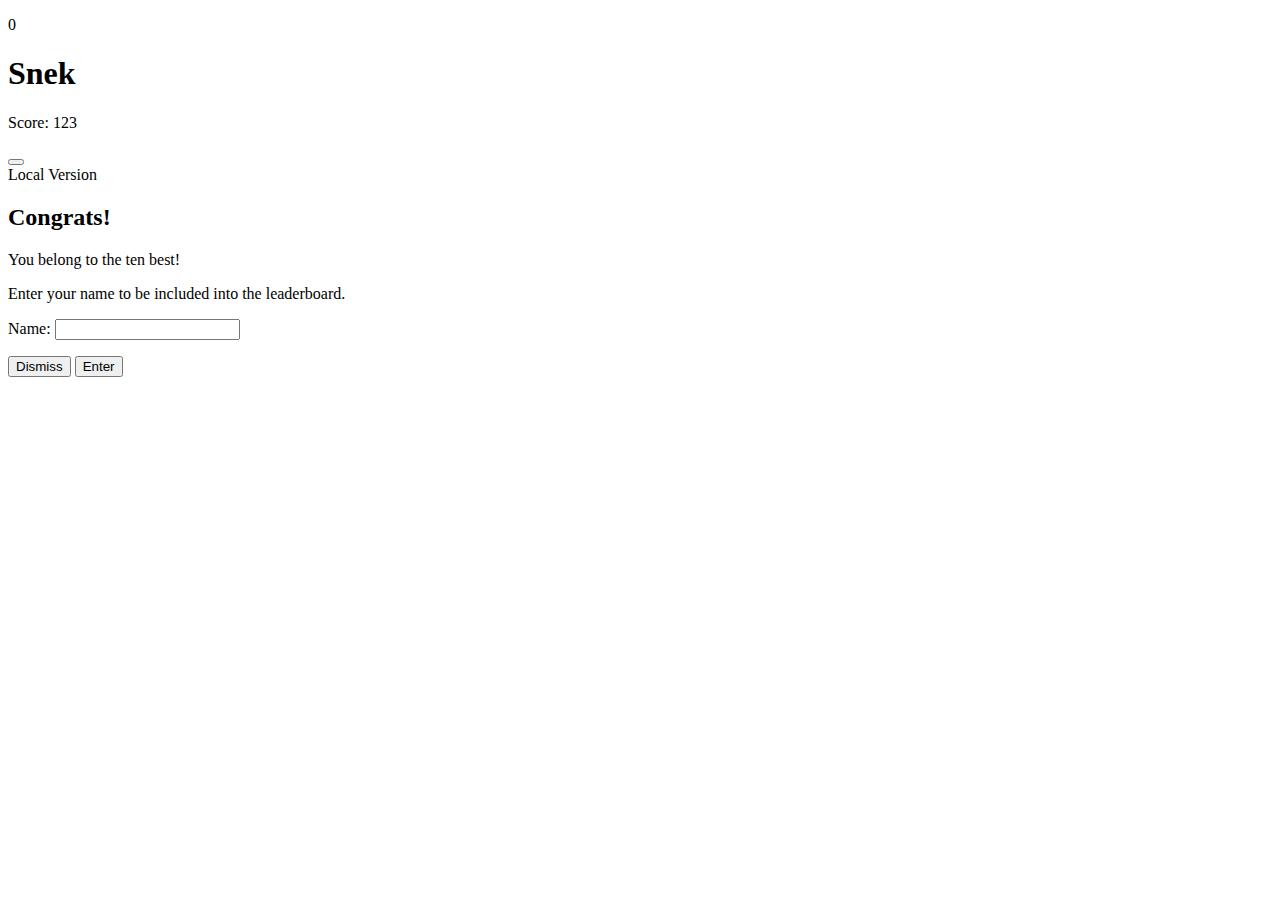
==== index.html @ 9960a213 "Updated Title" ====
<!doctype html>
<html lang="en">
	<head>
		<meta charset="UTF-8"/>
		<meta name="viewport" content="width=device-width, initial-scale=1"/>
		<meta name="theme-color" content="#CCDDDD"/>
		<meta name="description" content="Another variant of the popular snake game"/>
		<link rel="apple-touch-icon" href="icon.png">
		<title>Snek (Local Version)</title>
		<link rel="stylesheet" type="text/css" href="styles.css"/>
		<link rel="manifest" href="manifest.json"/>
		<link rel="stylesheet" type="text/css" href="fontello/css/fontello.css"/>
		<script src="jquery-3.4.1.min.js"></script>
		<script src="script.js"></script>
	</head>



	<body>
		<div id="grid">
			<p id="scoreLabel">0</p>
		</div>



		<div id="startScreen" class="popup">
			<div class="content">
				<h1>Snek</h1>

				<p id="gameOverScoreLabel">Score: 123</p>

				<div id="buttonContainer">
					<button id="startButton" class="icon-play" onclick="starter.prepare();"></button>
				</div>

				<div>Local Version</div>
			</div>
		</div>



		<div id="enterLeaderboardScreen" class="popup">
			<div class="content">
				<h2>Congrats!</h2>

				<p>You belong to the ten best!</p>
				<p>Enter your name to be included into the leaderboard.</p>

				<label for="name">Name: </label>
				<input id="nameInput" name="name" pattern="[A-Za-z0-9]+" maxlength="30" autocomplete="off" required/>

				<p id="statusIndicator"></p>

				<div>
					<button class="secondary" onclick="closeLeaderboardScreen();">Dismiss</button>
					<button onclick="enterLeaderboard();">Enter</button>
				</div>
			</div>
		</div>
	</body>
</html>
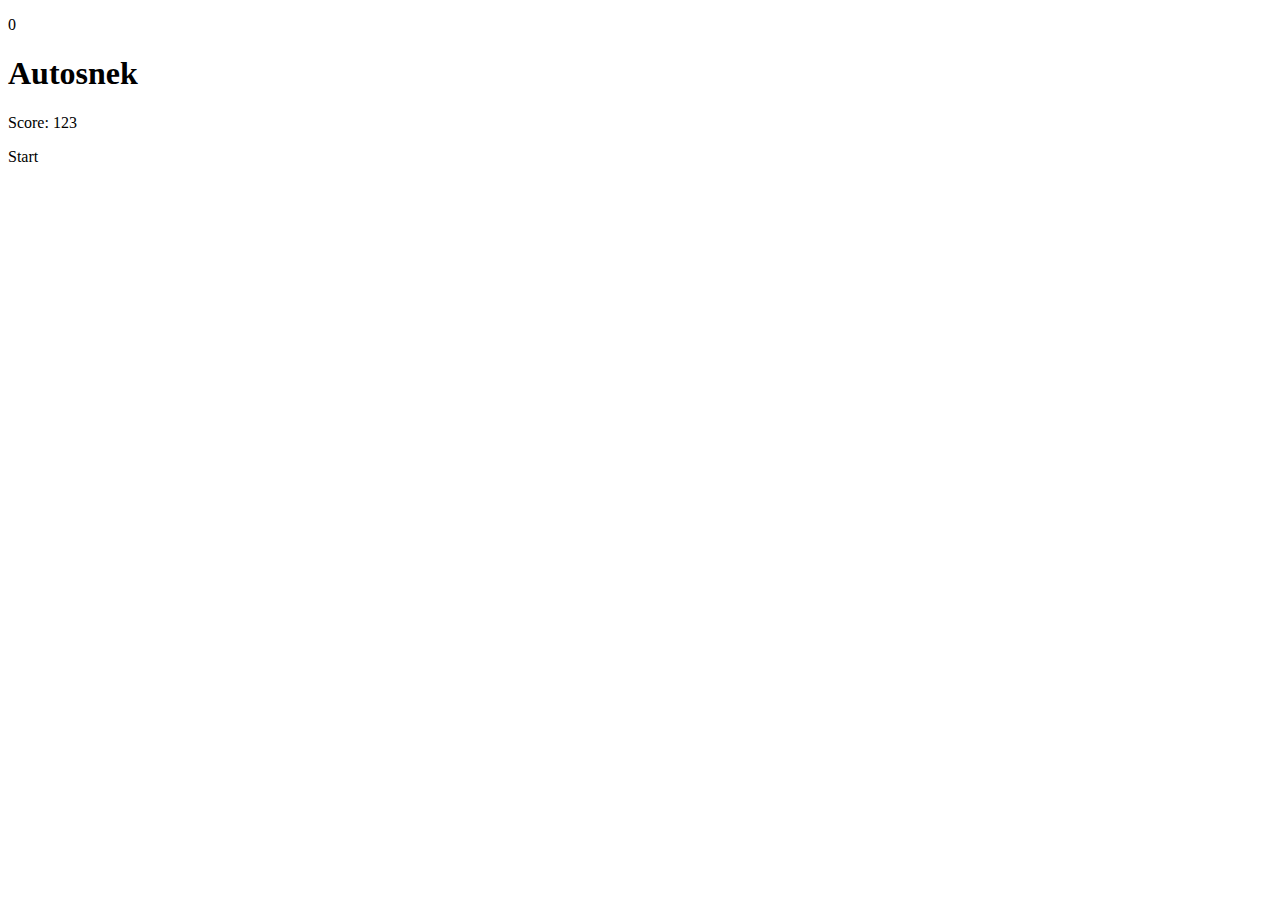
==== commit 2f06de0f: "Removed enterLeaderBoardScreen" ====
--- a/index.html
+++ b/index.html
@@ -2,11 +2,12 @@
 <html lang="en">
 	<head>
 		<meta charset="UTF-8"/>
-		<meta name="viewport" content="width=device-width, initial-scale=1"/>
+		<meta name="viewport" content="width=device-width, initial-scale=1, user-scalable=no"/>
 		<meta name="theme-color" content="#CCDDDD"/>
 		<meta name="description" content="Another variant of the popular snake game"/>
-		<link rel="apple-touch-icon" href="icon.png">
-		<title>Snek (Local Version)</title>
+		<link rel="icon" href="icon.png"/>
+		<link rel="apple-touch-icon" href="icon.png"/>
+		<title>Autosnek</title>
 		<link rel="stylesheet" type="text/css" href="styles.css"/>
 		<link rel="manifest" href="manifest.json"/>
 		<link rel="stylesheet" type="text/css" href="fontello/css/fontello.css"/>
@@ -25,35 +26,13 @@
 
 		<div id="startScreen" class="popup">
 			<div class="content">
-				<h1>Snek</h1>
+				<h1>Auto<wbr>snek</h1>
 
 				<p id="gameOverScoreLabel">Score: 123</p>
 
-				<div id="buttonContainer">
-					<button id="startButton" class="icon-play" onclick="starter.prepare();"></button>
-				</div>
-
-				<div>Local Version</div>
-			</div>
-		</div>
-
-
-
-		<div id="enterLeaderboardScreen" class="popup">
-			<div class="content">
-				<h2>Congrats!</h2>
-
-				<p>You belong to the ten best!</p>
-				<p>Enter your name to be included into the leaderboard.</p>
-
-				<label for="name">Name: </label>
-				<input id="nameInput" name="name" pattern="[A-Za-z0-9]+" maxlength="30" autocomplete="off" required/>
-
-				<p id="statusIndicator"></p>
-
-				<div>
-					<button class="secondary" onclick="closeLeaderboardScreen();">Dismiss</button>
-					<button onclick="enterLeaderboard();">Enter</button>
+				<div id="buttonContainer" onclick="starter.prepare();" onkeypress="starter.prepare();" tabindex="0">
+					<div id="startIcon" class="icon-play"></div>
+					<div>Start</div>
 				</div>
 			</div>
 		</div>
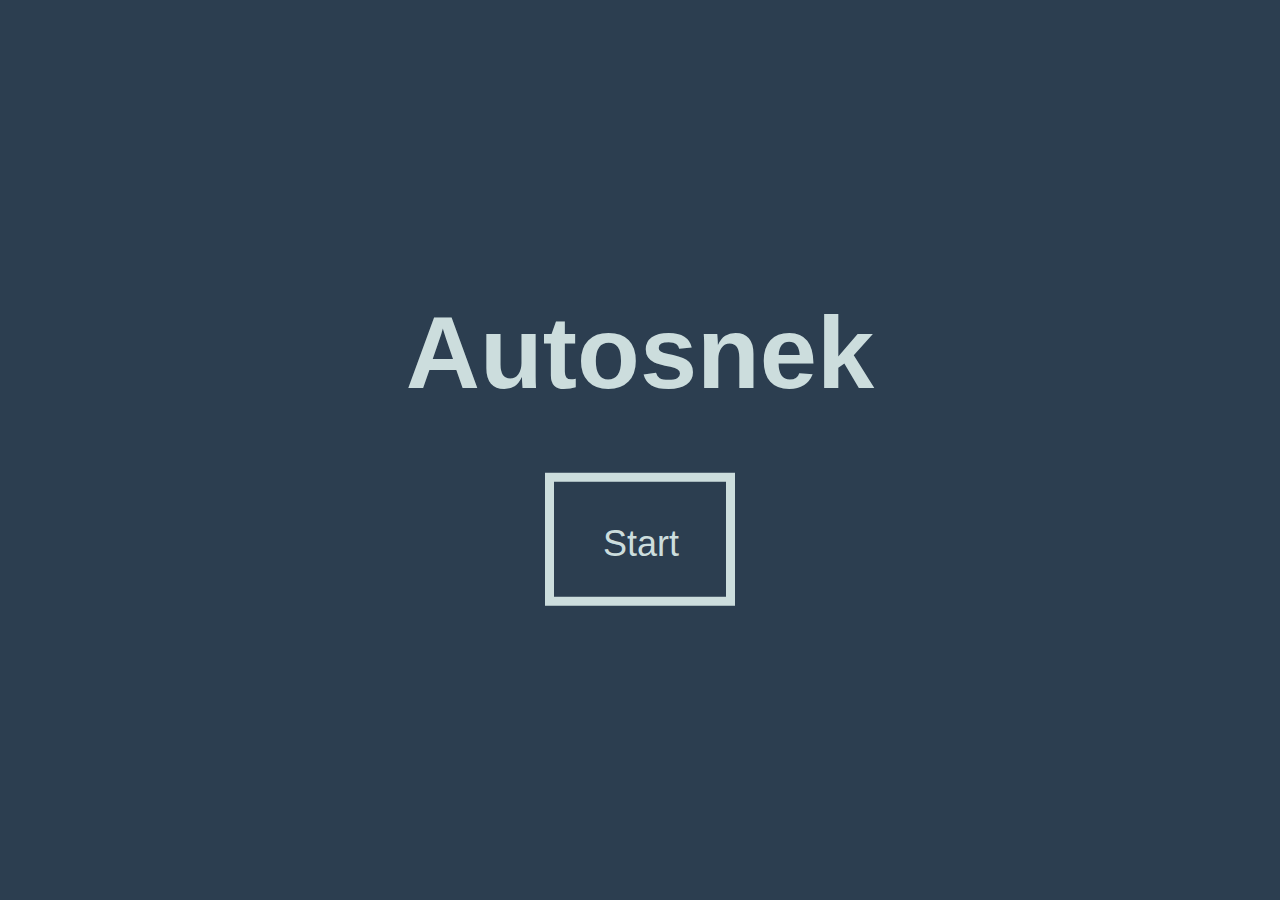
==== commit efc6a230: "Independency from jQuery" ====
--- a/index.html
+++ b/index.html
@@ -11,7 +11,6 @@
 		<link rel="stylesheet" type="text/css" href="styles.css"/>
 		<link rel="manifest" href="manifest.json"/>
 		<link rel="stylesheet" type="text/css" href="fontello/css/fontello.css"/>
-		<script src="jquery-3.4.1.min.js"></script>
 		<script src="script.js"></script>
 	</head>
 
@@ -26,7 +25,7 @@
 
 		<div id="startScreen" class="popup">
 			<div class="content">
-				<h1>Auto<wbr>snek</h1>
+				<h1>Auto<wbr/>snek</h1>
 
 				<p id="gameOverScoreLabel">Score: 123</p>
 
--- a/styles.css
+++ b/styles.css
@@ -0,0 +1,208 @@
+:root {
+    --factor: 1.3;
+    --base: 4vmin;
+    --space-5: calc(var(--factor) * var(--space-4));
+    --space-4: calc(var(--factor) * var(--space-3));
+    --space-3: calc(var(--factor) * var(--space-2));
+    --space-2: calc(var(--factor) * var(--space-1));
+    --space-1: calc(var(--factor) * var(--space-0));
+    --space-0: var(--base);
+} 
+
+
+
+@font-face {
+	font-family:"PressStart2P";
+	src:url("PressStart2P.ttf");
+}
+
+
+
+html {
+	font-family:"PressStart2P", sans-serif;
+	touch-action:none;
+	background-color:#2c3e50;
+	font-size:4vmin;
+}
+
+
+h1, h2 {
+	margin: 0;
+}
+h1 {
+	font-size: var(--space-4);
+}
+h2 {
+	font-size: var(--space-2);
+}
+
+
+button {
+	outline:none;
+	border:0;
+	font-family:"PressStart2P", sans-serif;
+	font-size:4vmin;
+	background-color:#cdd;
+	color:#2c3e50;
+	padding:2vmin 3vmin 2vmin 3vmin;
+	border: 1vmin solid #cdd;
+	transition: color 0.2s, background-color 0.2s;
+	touch-action: manipulation;
+}
+button:active {
+	background-color:#2c3e50;
+	color:#cdd;
+}
+button.secondary {
+	background-color:#2c3e50;
+	color:#cdd;
+}
+button.secondary:active, #startScreen #buttonContainer:active {
+	background-color:#cdd;
+	color:#2c3e50;
+}
+
+
+
+#grid {
+	position:fixed;
+	top:50%;
+	left:50%;
+	transform:translate(-50%, -50%);
+	width:100vmin;
+	height:100vmin;
+	background-color:#cdd;
+	display:grid;
+	grid-template-rows:repeat(10, 1fr);
+	grid-template-columns:repeat(10, 1fr);
+	align-items:center;
+	justify-items:center;
+}
+#grid > div {
+	z-index:10;
+	width:90%;
+	height:90%;
+}
+.snake {
+	background-color:#0c4;
+}
+.snake.head {
+	background-color:#27ae60;
+}
+.food {
+	background-color:#E43;
+	transform:rotate(45deg) scale(0.7);
+}
+
+
+
+#scoreLabel {
+	position:fixed;
+	top:50%;
+	left:50%;
+	transform:translate(-50%, -50%);
+	color:#788;
+	font-size:40vmin;
+	margin:0;
+}
+
+
+
+.popup {
+	display:none;
+	position:fixed;
+	top:0;
+	left:0;
+	width:100vw;
+	height:100vh;
+	text-align:center;
+	color:#cdd;
+	background-color:#2c3e50;
+	opacity: 1;
+	transition: opacity 0.2s;
+}
+.popup > .content {
+	position:fixed;
+	top:50%;
+	left:50%;
+	transform:translate(-50%, -50%);
+	width: 100%;
+	max-height: 100%;
+	overflow-y: auto;
+	overflow-x: hidden;
+	padding: var(--space-0);
+	scroll-padding-bottom: var(--space-0);
+	box-sizing: border-box; 
+}
+
+
+
+#startScreen {
+	display:block;
+}
+#startScreen > .content > * + *  {
+	margin-top: var(--space-2);
+}
+
+#startScreen #buttonContainer {
+	display: inline-flex;
+	height: var(--space-5);
+	line-height: calc(var(--space-5) - 1vmin);
+	border: 1vmin solid #cdd;
+	padding: 0 var(--space-1) 0 var(--space-0);
+	box-sizing: border-box;
+	transition: color 0.2s, background-color 0.2s;
+}
+#startScreen #buttonContainer > #startIcon {
+	line-height: calc(var(--space-5) - 2.5vmin);
+	font-size: var(--space-1);
+	margin-right: 0.5ch;
+}
+
+#startScreen #gameOverScoreLabel {
+	display:none;
+	margin: var(--space-2) 0 0 0;
+}
+
+
+
+#settingsScreen input, #enterLeaderboardScreen input {
+	width:20vmin;
+	outline:none;
+	font-family:"PressStart2P", sans-serif;
+	font-size:4vmin;
+	background:transparent;
+	color:inherit;
+	border:0;
+}
+
+
+
+#leaderboardScreen > .content > * + * {
+	margin: var(--space-2) 0 0 0;
+}
+#leaderboardScreen table {
+	display:inline-block;
+	border-spacing: var(--space-0) 0;
+}
+#leaderboardScreen table > tr + tr > td {
+	padding-top: var(--space-0);
+}
+#leaderboardScreen table td {
+	max-width:60vw;
+	overflow:hidden;
+	text-overflow:ellipsis;
+}
+
+
+
+#enterLeaderboardScreen > .content > * + * {
+	margin: var(--space-2) 0 0 0;
+}
+#enterLeaderboardScreen input {
+	width:50vmin;
+}
+#statusIndicator {
+	display:none;
+	color:#d66;
+}
